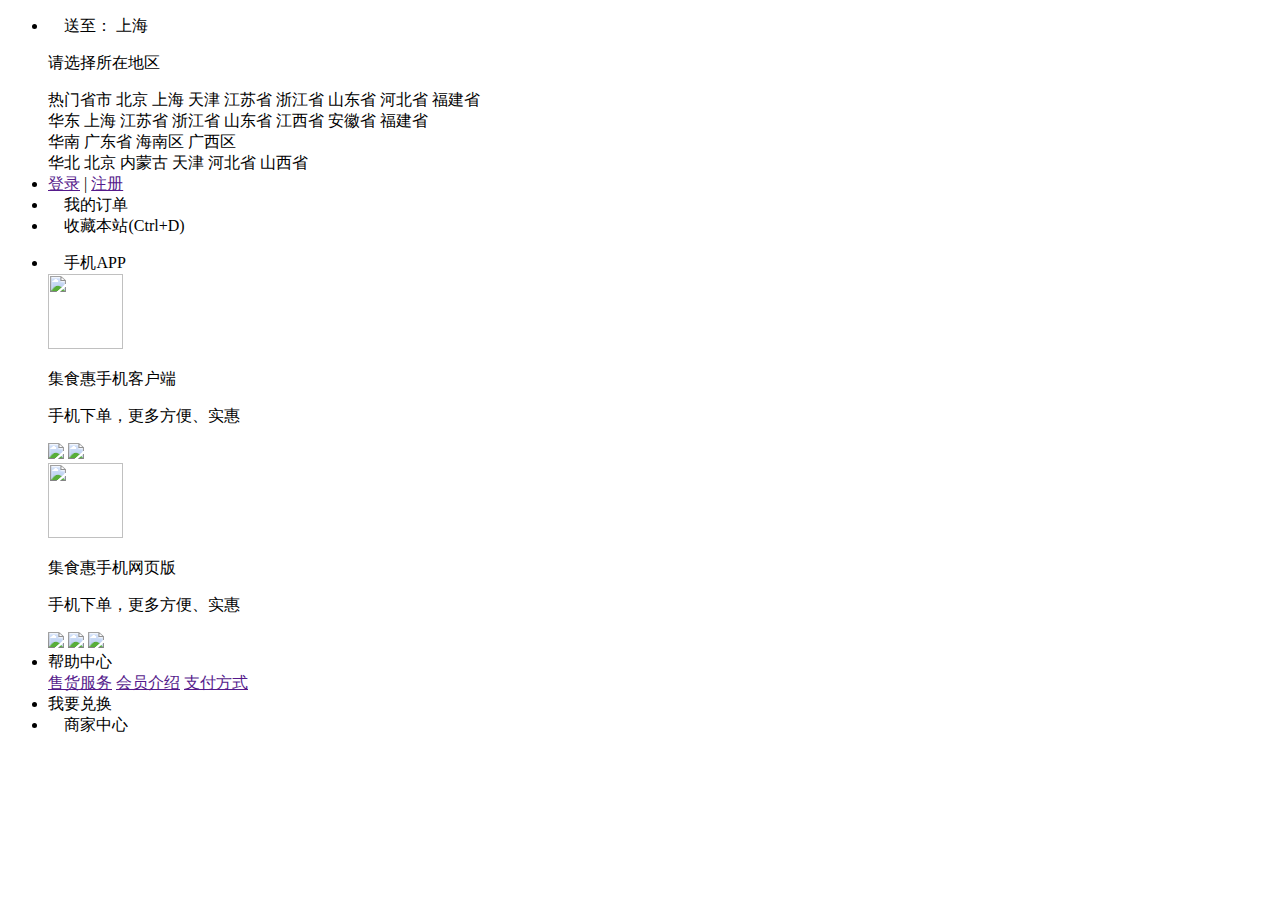
==== project/web/car.html @ 7e6a8b37 "这是第二次上传" ====
<!DOCTYPE html>
<html lang="en">
<head>
    <meta charset="UTF-8">
    <meta name="viewport" content="width=device-width, initial-scale=1.0">
    <meta http-equiv="X-UA-Compatible" content="ie=edge">
    <title>Document</title>
   
</head>
<body>
        <div class="s_top"></div>
        <div class="logo"></div>
        <div class="lastbottom"></div>
</body>
<script src="../libs/js/jquery.1.12.4.js"></script>
<script>
    $(".s_top").load("public/top.html")
</script>
</html>
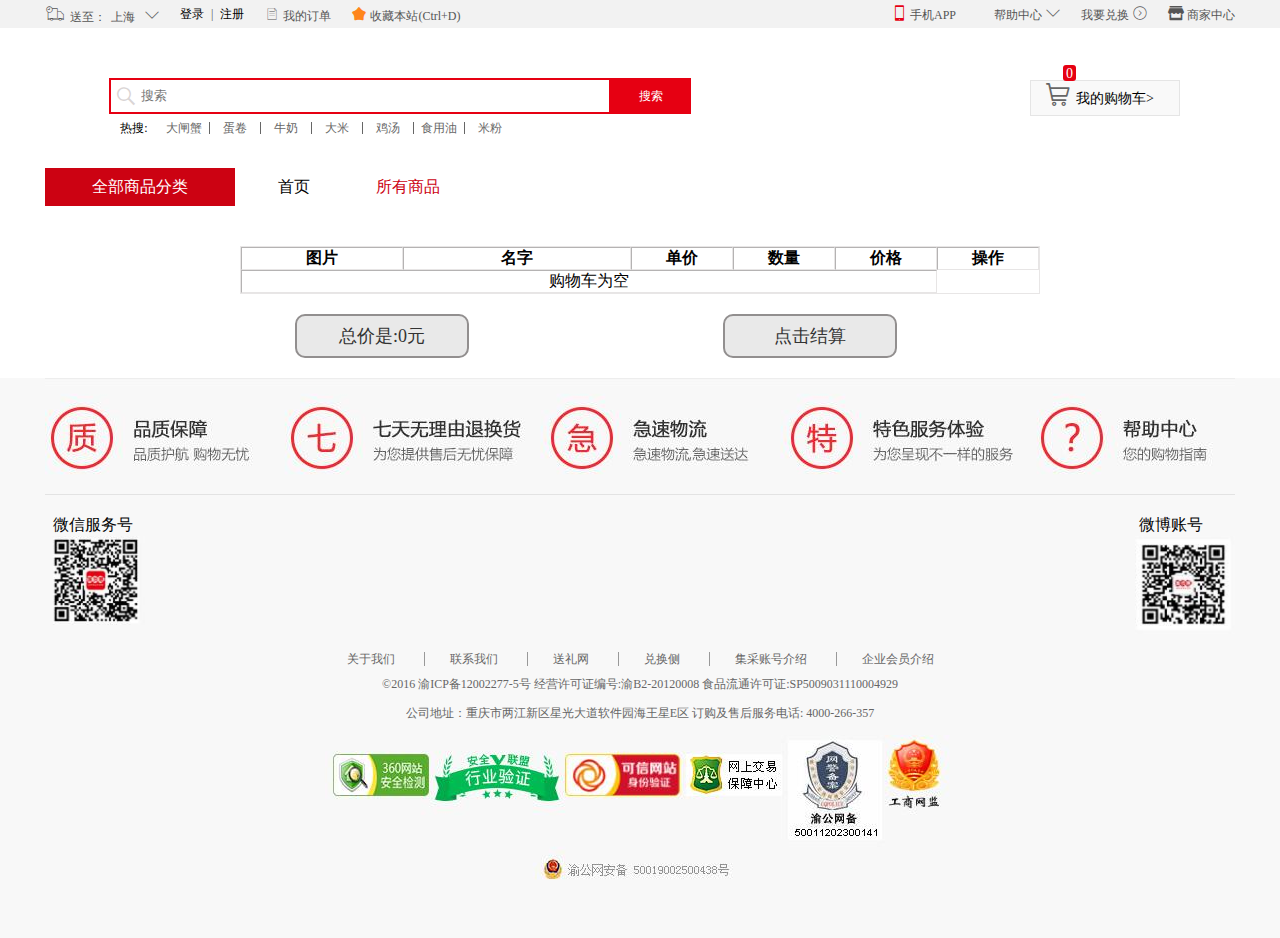
==== commit a58f7f4a: "这是第四次上传" ====
--- a/project/web/car.html
+++ b/project/web/car.html
@@ -1,19 +1,352 @@
 <!DOCTYPE html>
 <html lang="en">
+
 <head>
     <meta charset="UTF-8">
     <meta name="viewport" content="width=device-width, initial-scale=1.0">
     <meta http-equiv="X-UA-Compatible" content="ie=edge">
     <title>Document</title>
-   
+    <link rel="stylesheet" href="../libs/iconfont/iconfont.css">
+    <link rel="stylesheet" href="../css/reset.css">
+    <link rel="stylesheet" href="../css/car.css">
+
 </head>
+
 <body>
-        <div class="s_top"></div>
-        <div class="logo"></div>
-        <div class="lastbottom"></div>
+    <!-- 顶部小导航 -->
+    <div class="s_top">
+        <div class="container clearfix">
+            <ul class="left">
+                <li>
+                    <i class="iconfont t">&#xe697;</i>
+                    送至：
+                    <span class="area">上海</span>
+                    <i class="iconfont drop">&#xe60a;</i>
+                    <!-- 鼠标经过 .drop时再显示 -->
+                    <div class="dropdown">
+                        <p class="title">请选择所在地区</p>
+                        <div class="dropcity clearfix">
+                            <label for="">热门省市</label>
+                            <span>北京</span>
+                            <span>上海</span>
+                            <span>天津</span>
+                            <span>江苏省</span>
+                            <span>浙江省</span>
+                            <span>山东省</span>
+                            <span>河北省</span>
+                            <span>福建省</span>
+                        </div>
+                        <div class="dropcity clearfix">
+                            <label for="">华东</label>
+                            <span>上海</span>
+                            <span>江苏省</span>
+                            <span>浙江省</span>
+                            <span>山东省</span>
+                            <span>江西省</span>
+                            <span>安徽省</span>
+                            <span>福建省</span>
+                        </div>
+                        <div class="dropcity clearfix">
+                            <label for="">华南</label>
+                            <span>广东省</span>
+                            <span>海南区</span>
+                            <span>广西区</span>
+                        </div>
+                        <div class="dropcity clearfix">
+                            <label for="">华北</label>
+                            <span>北京</span>
+                            <span>内蒙古</span>
+                            <span>天津</span>
+                            <span>河北省</span>
+                            <span>山西省</span>
+                        </div>
+                    </div>
+                </li>
+                <li>
+                    <a href="" class="s_login">登录</a>
+                    <span>|</span>
+                    <a href="" class="s_register">注册</a>
+                </li>
+                <li>
+                    <i class="iconfont">&#xe61e;</i>
+                    我的订单
+                </li>
+                <li>
+                    <i class="iconfont">&#xe65a;</i>
+                    收藏本站(Ctrl+D)
+                </li>
+            </ul>
+            <ul class="right">
+                <li class="firstli">
+                    <i class="iconfont">&#xe641;</i>
+                    手机APP
+                    <div class="dropdown_p">
+                        <div class="dropdown_c clearfix">
+                            <div class="item-qrcode">
+                                <img src="http://www.lyzb.com/global/images/index2.0/qrcode-1.jpg"
+                                    style="height:75px;width:75px">
+                            </div>
+                            <div class="item-info">
+                                <p>集食惠手机客户端</p>
+                                <p class="fc-red">手机下单，更多方便、实惠</p>
+                                <div>
+                                    <img src="http://www.lyzb.com/global/images/index2.0/thumb-iPhone.jpg">
+                                    <img src="http://www.lyzb.com/global/images/index2.0/thumb-android.jpg">
+                                </div>
+                            </div>
+                        </div>
+                        <div class="dropdown_c clearfix">
+                            <div class="item-qrcode">
+                                <img src="http://www.lyzb.com/global/images/index2.0/qrcode-1.jpg"
+                                    style="height:75px;width:75px">
+                            </div>
+                            <div class="item-info">
+                                <p>集食惠手机网页版</p>
+                                <p class="fc-red">手机下单，更多方便、实惠</p>
+                                <div>
+                                    <img src="http://www.lyzb.com/global/images/index2.0/thumb-iPhone.jpg">
+                                    <img src="http://www.lyzb.com/global/images/index2.0/thumb-android.jpg">
+                                    <img src="http://www.lyzb.com/global/images/index2.0/thumb-ipad.jpg">
+                                </div>
+                            </div>
+                        </div>
+                    </div>
+                </li>
+                <li class="uli">
+                    帮助中心
+                    <i class="iconfont">&#xe60a;</i>
+                    <div class="drop_u">
+                        <a href=""><span>售货服务</span></a>
+                        <a href=""><span>会员介绍</span></a>
+                        <a href=""><span>支付方式</span></a>
+                    </div>
+                </li>
+                <li>
+                    我要兑换
+                    <i class="iconfont">&#xe84f;</i>
+                </li>
+                <li>
+                    <i class="iconfont">&#xe634;</i>
+                    商家中心
+                </li>
+            </ul>
+        </div>
+    </div>
+    <!-- 中间logo部分 -->
+    <div class="logo">
+        <div class="container">
+            <img src="http://www.lyzb.com/global/images/index2.0/logo.png" alt="">
+            <div class="box">
+                <div class="top clearfix">
+                    <i class="iconfont mig">&#xe631;</i>
+                    <input type="text" placeholder="搜索" name="" id="search">
+                    <span>搜索</span>
+                </div>
+                <div class="bottom clearfix">
+                    <a href="">热搜:</a>
+                    <a href="">大闸蟹</a>
+                    <a href="">蛋卷</a>
+                    <a href="">牛奶</a>
+                    <a href="">大米</a>
+                    <a href="">鸡汤</a>
+                    <a href="">食用油</a>
+                    <a href="">米粉</a>
+                </div>
+            </div>
+            <div class="shopcar">
+                <a href="##">
+                    <i class="iconfont">
+                        &#xe726;
+                        <span id="carcount">0</span>
+                    </i>
+                    <span class="text">我的购物车&gt;</span>
+
+                </a>
+            </div>
+
+        </div>
+    </div>
+
+
+    <!-- 一级二级菜单 -->
+    <div class="container">
+        <div class="s_menu">
+            <span>
+                <a href="" class="num11">全部商品分类</a>
+                <a href="" class="num22 active">首页</a>
+                <a href="" class="num33">所有商品</a>
+            </span>
+
+        </div>
+    </div>
+
+
+<!-- 中间放置表格部分 -->
+
+    <div class="container">
+            <table border="1" cellspacing="0" width="800" align="center">
+                    <thead>
+                        <tr>
+                            <th width="160">图片</th>
+                            <th>名字</th>
+                            <th width="100">单价</th>
+                            <th width="100">数量</th>
+                            <th width="100">价格</th>
+                            <th width="100">操作</th>
+                        </tr>
+                    </thead>
+                    <tbody>
+                        <tr>
+                            <td colspan="5">购物车为空</td>
+                        </tr>
+                        <!-- <tr>
+                            <td><img src=""></td>
+                            <td>名字</td>
+                            <td>价格</td>
+                            <td><input type="number" value="10"></td>
+                            <td >删除</td>
+                        </tr> -->
+                    </tbody>
+                </table>
+                <h3 class="total">总价是:0元</h3>
+                <h3 class="two">点击结算</h3>
+    </div>
+
+
+
+
+
+
+
+
+    <!--    这是底部使用jQuery的ajax请求的主页底部数据渲染 -->
+    <div class="lastbottom"></div>
 </body>
 <script src="../libs/js/jquery.1.12.4.js"></script>
+<script src="../js/ajax.3.0.js"></script>
+<script src="../js/cookie.js"></script>
 <script>
-    $(".s_top").load("public/top.html")
+    $(".lastbottom").load("public/bottom.html");
+
+
+    class Car {
+        constructor() {
+            //获取元素
+            this.carcount=document.querySelector("#carcount");
+            this.tbody = document.querySelector("tbody");
+            this.totalprice=document.querySelector(".total");
+            this.money=document.querySelector(".two");
+            this.url = "http://127.0.0.1/js%20project/project/data/goods.json";
+            //1.初始渲染页面
+            this.load();
+            //2.绑定事件
+            this.addEvent();
+        }
+        addEvent() {
+            //利用事件委托进行事件绑定
+            var that = this;
+            //2.1删除
+            this.tbody.addEventListener("click", function (eve) {
+                if (eve.target.className == "del") {
+                     //2.1.1 获取唯一标识，先删除dom元素再删除cookie
+                    that.index = eve.target.parentNode.getAttribute("index");
+                    eve.target.parentNode.remove();
+                    //删除也要重新渲染页面（总价）
+                    that.load();
+                    that.del();
+                }
+            })
+            //2.2更改数量
+            this.tbody.addEventListener("input", function (eve) {
+                if (eve.target.className == "num") {
+                    //2.2.1获取唯一标识，实时获取输入框的内容（商品数量），并改变相应的cookie里存储的数量
+                    that.id = eve.target.parentNode.parentNode.getAttribute("index");
+                    that.num=eve.target.value;
+                    eve.target.parentNode.nextElementSibling.innerHTML="价格："+that.num*eve.target.parentNode.previousElementSibling.innerHTML+"元";
+                    that.changecookie();
+                }
+            })
+
+        }
+        //2.2.2 通过遍历改变cookie
+        changecookie() {
+            for (var i = 0; i < this.goods.length; i++) {
+                if (this.goods[i].id == this.id) {
+                    this.goods[i].num = this.num;
+                }
+            }
+            setCookie("goods", JSON.stringify(this.goods));
+            //重新渲染页面（总价）
+            this.display();
+        }
+        //2.1.2删除cookie
+        del() {
+            //遍历cookie
+            for (var i = 0; i < this.goods.length; i++) {
+                if (this.goods[i].id == this.index) {
+                    this.goods.splice(i, 1);
+                }
+            }
+            setCookie("goods", JSON.stringify(this.goods));
+        }
+        //1.1初始渲染页面需要比对数据，读取数据库和cookie中共有的商品，将其渲染到页面上
+        load() {
+            var that = this;
+            //1.2注意读取顺序，在数据库商品请求成功后在读取cookie
+            ajax({
+                type:"get",
+                url:this.url, 
+                success:function (res){
+                that.res = JSON.parse(res);
+                that.getcookie();
+            }
+        })
+        }
+        getcookie() {
+            //1.3读取cookie
+            this.goods = getCookie("goods") ? JSON.parse(getCookie("goods")) : [];
+           // console.log(this.goods)
+            this.display();
+        }
+        display() {
+            var str = "";
+            var total=0;
+            var sts=0;
+           //1.4遍历找相同，相同部分用来渲染页面
+            //遍历所有数据
+            this.res.forEach((resval) => {
+                //遍历cookie中的数据
+                this.goods.forEach((goodsval) => {
+                    if (resval.goodsId == goodsval.id) {
+                        str += `<tr index=${resval.goodsId}>
+                                <td><img src="${resval.img}"></td>
+                                <td>${resval.title}</td>
+                                <td>${resval.price}</td>
+                                <td><input class="num" type="number" value="${goodsval.num}" min=1 style="width:50px;border:1px solid #999;"></td>
+                                <td>价格:${resval.price*goodsval.num}元</td>
+                                <td class="del" style="cursor:pointer;">删除</td>
+                            </tr>`;
+                        sts++;
+                        total += resval.price*goodsval.num;
+                        this.carcount.innerHTML=`${sts}`
+                    }
+                })
+            })
+            this.tbody.innerHTML = str;
+            this.totalprice.innerHTML=`总价是：${total}元`;
+
+           
+
+        }
+    }
+    new Car();
+
+
+
+
+
+
+
 </script>
+
 </html>--- a/project/libs/iconfont/iconfont.css
+++ b/project/libs/iconfont/iconfont.css
@@ -0,0 +1,229 @@
+@font-face {font-family: "iconfont";
+  src: url('iconfont.eot?t=1564832148485'); /* IE9 */
+  src: url('iconfont.eot?t=1564832148485#iefix') format('embedded-opentype'), /* IE6-IE8 */
+  url('[data-uri]') format('woff2'),
+  url('iconfont.woff?t=1564832148485') format('woff'),
+  url('iconfont.ttf?t=1564832148485') format('truetype'), /* chrome, firefox, opera, Safari, Android, iOS 4.2+ */
+  url('iconfont.svg?t=1564832148485#iconfont') format('svg'); /* iOS 4.1- */
+}
+
+.iconfont {
+  font-family: "iconfont" !important;
+  font-size: 16px;
+  font-style: normal;
+  -webkit-font-smoothing: antialiased;
+  -moz-osx-font-smoothing: grayscale;
+}
+
+.icon-muyingwanju:before {
+  content: "\e600";
+}
+
+.icon-gouwuche:before {
+  content: "\e726";
+}
+
+.icon-unie62d:before {
+  content: "\e6b8";
+}
+
+.icon-liulanjilu:before {
+  content: "\e614";
+}
+
+.icon-shouye:before {
+  content: "\e619";
+}
+
+.icon-dianhua:before {
+  content: "\e688";
+}
+
+.icon-kefu:before {
+  content: "\e646";
+}
+
+.icon-huoche01:before {
+  content: "\e697";
+}
+
+.icon-mima54:before {
+  content: "\e673";
+}
+
+.icon-iconfontzhizuobiaozhun20:before {
+  content: "\e613";
+}
+
+.icon-tel:before {
+  content: "\e641";
+}
+
+.icon-jiantou6:before {
+  content: "\e60a";
+}
+
+.icon-shangjia:before {
+  content: "\e634";
+}
+
+.icon-aixin:before {
+  content: "\e617";
+}
+
+.icon-yonghu:before {
+  content: "\e811";
+}
+
+.icon-fanhuidingbu:before {
+  content: "\e633";
+}
+
+.icon-sousuo:before {
+  content: "\e631";
+}
+
+.icon-shoucang:before {
+  content: "\e61f";
+}
+
+.icon-xiaohuoche1:before {
+  content: "\e620";
+}
+
+.icon-laba-:before {
+  content: "\e623";
+}
+
+.icon-lihe:before {
+  content: "\e602";
+}
+
+.icon-xiaohuoche:before {
+  content: "\e674";
+}
+
+.icon-shoucang1:before {
+  content: "\e65a";
+}
+
+.icon-meishi:before {
+  content: "\e608";
+}
+
+.icon-v-icon-horn:before {
+  content: "\e60f";
+}
+
+.icon-jiantou:before {
+  content: "\e615";
+}
+
+.icon-erweima:before {
+  content: "\e616";
+}
+
+.icon-shuiguo:before {
+  content: "\e63c";
+}
+
+.icon-chengzi-danse-:before {
+  content: "\e62c";
+}
+
+.icon-liangyou:before {
+  content: "\e60d";
+}
+
+.icon-xianqulingshi:before {
+  content: "\e618";
+}
+
+.icon-yaoxiang:before {
+  content: "\e60c";
+}
+
+.icon-rou:before {
+  content: "\e606";
+}
+
+.icon-mogu:before {
+  content: "\e603";
+}
+
+.icon-milk:before {
+  content: "\e6fc";
+}
+
+.icon-tubiao-:before {
+  content: "\e609";
+}
+
+.icon-jiushui:before {
+  content: "\e60e";
+}
+
+.icon-jiweijiubeigaojiaobei:before {
+  content: "\e61a";
+}
+
+.icon-pingguo:before {
+  content: "\e61b";
+}
+
+.icon-icon-test:before {
+  content: "\e622";
+}
+
+.icon-brightness:before {
+  content: "\e69b";
+}
+
+.icon-jiantou1:before {
+  content: "\e84f";
+}
+
+.icon-Cake:before {
+  content: "\e621";
+}
+
+.icon-ding_huabanfuben:before {
+  content: "\e61e";
+}
+
+.icon-icon-test1:before {
+  content: "\e635";
+}
+
+.icon-icon-test2:before {
+  content: "\e636";
+}
+
+.icon-icon-test3:before {
+  content: "\e658";
+}
+
+.icon-icon-test4:before {
+  content: "\e659";
+}
+
+.icon-alipay:before {
+  content: "\e666";
+}
+
+.icon-lizhi:before {
+  content: "\e89a";
+}
+
+.icon-lizi:before {
+  content: "\e89b";
+}
+
+.icon-xiangjiao:before {
+  content: "\e89c";
+}
+
+.icon-yingtao:before {
+  content: "\e89d";
+}
+
--- a/project/css/car.css
+++ b/project/css/car.css
@@ -0,0 +1,489 @@
+
+
+/* 这是顶部小导航条部分 */
+.s_top{
+	width: 100%;
+	height: 28px;
+	background: #F2F2F2;
+	font-size: 12px;
+	color:#555;
+}
+.s_top .left{
+	float: left;
+	display: flex;
+	height: 27px;
+	line-height: 28px;
+}
+
+.s_top .left li{
+	margin-right:20px;
+}
+.s_top .left li:last-child i{
+	color:#FF861B ;
+}
+.s_top .left li:first-child:hover .dropdown{
+	display: block;
+}
+.s_top .left li:first-child:hover{
+	background: #fff;
+}
+.left .dropdown{
+	padding: 0 10px 10px 10px;
+    width: 390px;
+    position: absolute;
+    top: 27px;
+    left:80px;
+    line-height: 30px;
+    margin-top: 1px;
+    border-left: 1px solid #e5e5e5;
+    border-right: 1px solid #e5e5e5;
+    border-bottom: 1px solid #e5e5e5;
+    background-color: #fff;
+    z-index: 11;
+	zoom: 1;
+	display: none;
+}
+.left .dropdown p{
+	border-bottom: 1px dashed #e5e5e5;
+}
+.left .dropdown .dropcity{
+	display: block;
+    position: relative;
+	line-height: 30px;
+	
+}
+.left .dropdown .dropcity label{
+	float: left;
+    width: 52px;
+    text-align: left;
+    margin-right: 8px;
+    color: #333;
+}
+.left .dropdown .dropcity span{
+	margin-right: 10px;
+    margin-top: 2.5px;
+    display: block;
+    float: left;
+    width: 50px;
+    height: 25px;
+    line-height: 25px;
+    text-align: center;
+	color: #666;
+}
+
+
+
+.s_top .left li:nth-child(1) .t{
+	font-size: 20px;
+	margin-right: 2px;
+}
+.s_top .left li:nth-child(1) span{
+	margin-left:2px;
+	margin-right: 6px;
+}
+.s_top .left li:nth-child(2) span{
+	margin-left: 4px;
+	margin-right: 4px;
+}
+.s_top .right{
+	float: right;
+	display: flex;
+	height: 27px;
+	line-height: 27px;
+}
+.s_top .right li{
+	margin-left:20px;
+}
+.s_top .right li:first-child i{
+	color: #E60012;
+}
+.right .firstli .dropdown_p{
+	width: 250px;
+	right:350px;
+	padding: 0 10px 10px 10px;
+    position: absolute;
+    top: 27px;
+    line-height: 30px;
+    margin-top: 1px;
+    border-left: 1px solid #e5e5e5;
+    border-right: 1px solid #e5e5e5;
+    border-bottom: 1px solid #e5e5e5;
+    background-color: #fff;
+    z-index: 11;
+	zoom: 1;
+	display: none;
+}
+.right .firstli{
+	padding: 0 10px;
+}
+.right .firstli:hover{
+	background: #fff;
+}
+.right .firstli:hover .dropdown_p{
+	display: block;
+}
+.right .firstli .dropdown_p .dropdown_c{
+	height: auto;
+    padding-top: 10px;
+	border-bottom: 1px dashed #e5e5e5;
+	display: block;
+    position: relative;
+    line-height: 30px;
+}
+.right .firstli .dropdown_p .dropdown_c .item-qrcode{
+	float: left;
+    width: 76px;
+	height: 76px;
+}
+.right .firstli .dropdown_p .dropdown_c .item-qrcode img{
+	width: 75px;
+	height: 75px;
+	vertical-align:middle;
+}
+.right .firstli .dropdown_c .item-info{
+	float: left;
+	padding-left: 10px;
+	line-height: 12px;
+}
+.right .firstli .dropdown_c .item-info p{
+	display: block;
+    /* margin-block-start: 1em;
+    margin-block-end: 1em;
+    margin-inline-start: 0px;
+	margin-inline-end: 0px; */
+	line-height: 18px;
+}
+.right .uli .drop_u{
+	padding: 0 10px 10px 10px;
+    width: 68px;
+    position: absolute;
+    top: 27px;
+    right:254px;
+    line-height: 30px;
+    margin-top: 1px;
+    border-left: 1px solid #e5e5e5;
+    border-right: 1px solid #e5e5e5;
+    border-bottom: 1px solid #e5e5e5;
+    background-color: #fff;
+    z-index: 11;
+	zoom: 1;
+	display: none;
+}
+.right .uli:hover .drop_u{
+	display: block
+}
+.right .uli{
+	padding-left:8px;
+}
+.right .uli:hover{
+	background: white;
+}
+.right .uli .drop_u a{
+	display: block;
+    position: relative;
+	line-height: 30px;
+	cursor: pointer;
+}
+.right .uli .drop_u a span{
+	width: auto;
+    line-height: 30px;
+	margin-right: 0;
+	margin-top: 2.5px;
+    display: block;
+	float: left;
+	height: 25px;
+	text-align: center;
+    cursor: pointer;
+}
+
+
+
+.logo{
+	width: 100%;
+	height: 140px;
+	padding: 30px 0;
+	box-sizing: border-box;
+}
+.logo img{
+	display: inline-block;
+	margin-top:-40px;
+}
+.logo .box{
+	
+	width: 600px;
+	height: 60px;
+	display: inline-block;
+	margin-left: 60px;
+	
+}
+.logo .box .top{
+	width: 600px;
+	position: relative;
+	
+}
+.logo .box .top .mig{
+	position: absolute;
+	color: rgb(218, 213, 213);
+	font-size: 18px;
+	left:8px;
+	top:28px;
+}
+
+.logo .box .top input{
+	box-sizing: border-box;
+	width: 502px;
+	height: 36px;
+	border:2px solid #E60012;
+	margin-top: 20px;
+	line-height: 36px;
+	padding-left:30px;
+	float: left;
+}
+.logo .box .top span{
+	margin-top: 20px;
+	display: block;
+	width: 80px;
+	height: 36px;
+	line-height: 36px;
+	text-align: center;
+	font-size: 12px;
+	color: white;
+	background: #E60012;
+	float: left;
+}
+.logo .bottom{
+	box-sizing: border-box;
+	width: 600px;
+	height: 23px;
+	padding:8px 0; 
+}
+.logo .bottom a{
+	float: left;
+	width: 50px;
+	height: 12px;
+	line-height: 12px;
+	font-size: 12px;
+	color: #666;
+	text-align: center;
+	border-right: 1px solid #666;
+}
+.logo .bottom a:first-child{
+	color: black;
+}
+.logo .bottom a:first-child,.logo .bottom a:last-child{
+	border: none;
+}
+.logo .shopcar{
+	width: 150px;
+	height: 36px;
+	box-sizing: border-box;
+	position: absolute;
+	right:100px;;
+	top: 80px;
+}
+.logo .shopcar:hover{
+	background: #CC0212;
+	color: #fff;
+}
+.logo .shopcar:hover .iconfont{
+	color: #fff;
+}
+
+.logo .shopcar:hover a{
+	background: #CC0212;
+	color: #fff;
+}
+.logo .shopcar a{
+	position: relative;
+    display: block;
+    width: 118px;
+    padding: 0 15px;
+    border: 1px solid #e5e5e5;
+    height: 34px;
+    line-height: 34px;
+    background-color: #f9f9f9;
+}
+.logo .shopcar a .iconfont{
+	/* //display: block; */
+	margin-top: 6px;
+	line-height: 27px;
+	position: relative;
+    width: 32px;
+	height: 24px;
+	font-size: 24px;
+	color: #666;
+	
+}
+.logo .shopcar a .iconfont #carcount{
+	position: absolute;
+    top: -17px;
+    left: 17px;
+    padding: 3px;
+    line-height: 10px;
+    border-radius: 3px;
+    text-align: center;
+	color: #fff;
+	font-size: 14px;
+    background-color: #e60012;
+}
+.logo .shopcar a .text{
+	font-size: 14px;
+
+}
+
+/* <!-- 一级二级菜单 --> */
+.s_menu{
+	width: 100%;
+	height:38px; 
+	display: flex;
+}
+.s_menu span{
+	position: relative;
+	display: inline-block;
+}
+.s_menu>span .num11{
+	display: inline-block;
+	width: 190px;
+	height: 38px;
+	font-size: 16px;
+	line-height: 38px;
+	text-align: center;
+	background: #CC0212;
+	color: #fff;
+}
+.s_menu span .num22,.s_menu span .num33{
+	display: inline-block;
+	width: 110px;
+	height: 38px;
+	font-size: 16px;
+	line-height: 38px;
+	text-align: center;
+	font-style: normal;
+}
+.s_menu span .num33{
+	color: #CC0212;
+}
+
+/* 中间部分 */
+table {
+	text-align: center;
+	border: 1px solid rgba(216, 213, 213,0.6);
+	margin-top: 40px;
+}
+
+table img {
+	width: 100px;
+	height: 100px;
+}
+table tbody{
+	border: 1px solid rgba(216, 213, 213,0.6);
+}
+
+h3{
+	padding: 5px;
+	width: 160px;
+	height: 30px;
+	border-radius: 10px;
+	line-height: 30px;
+	background: rgba(146, 143, 143, 0.2);
+	color: #333;
+	margin:20px auto;
+	font-size: 18px;
+	font-weight: normal;
+	text-align: center;
+	margin-bottom: 0;
+	display: inline-block;
+	border: 2px solid rgba(146, 143, 143);
+	margin:20px 250px;
+	
+}
+.two{
+	margin: 5px auto;
+	cursor: pointer;
+}
+.two:hover{
+	background: lightpink;
+}
+
+
+/* 这是底部 */
+.lastbottom{
+	width: 100%;
+	background: #F8F8F8;
+	padding-bottom: 50px;
+}
+.lastbottom .b1{
+	width: 100%;
+}
+.lastbottom .b1 img{
+	width: 100%;
+	border-bottom: 1px solid rgba(146, 143, 143, 0.2);
+}
+
+.lastbottom .b2{
+	width: 100%;
+	height: 154px;
+	box-sizing: border-box;
+	padding:20px 0;
+}
+.lastbottom .b2 .wechat img{
+	width:100px;
+	height: 89px;
+}
+.lastbottom .b2 .wechat{
+	display: flex;
+	flex-direction: column;
+	float: left;
+}
+.lastbottom .b2 .webo{
+	width: 100px;
+	display: flex;
+	flex-direction: column;
+	float: right;
+}
+.lastbottom .b2 .webo img{
+	width: 100px;
+	height: 100px;
+}
+.lastbottom .b3{
+	width: 100%;
+}
+.lastbottom .b3 ul{
+	width: 100%;
+	text-align: center;
+}
+.lastbottom .b3 ul li{
+    line-height: 12px;
+    display: inline;
+    border-left: 1px
+}
+.lastbottom .b3 ul li a{
+	border-left: 1px solid #999;
+    height: 12px;
+    padding: 0 25px;
+    line-height: 12px;
+	font-size: 12px;
+	cursor: pointer;
+    color: #666;
+}
+.lastbottom .b3 ul li a:hover{
+	color: #333;
+}
+.lastbottom .b3 ul li:first-child a{
+	border: none;
+}
+
+.lastbottom .b3 p{
+	height: 24px;
+    line-height: 24px;
+	text-align: center;
+	margin: 5px 0;
+	font-family: "宋体";
+	color: #666;
+	font-size: 12px;
+}
+.lastbottom .b4{
+	width: 100%;
+	text-align: center;
+	margin-top: 10px;
+}